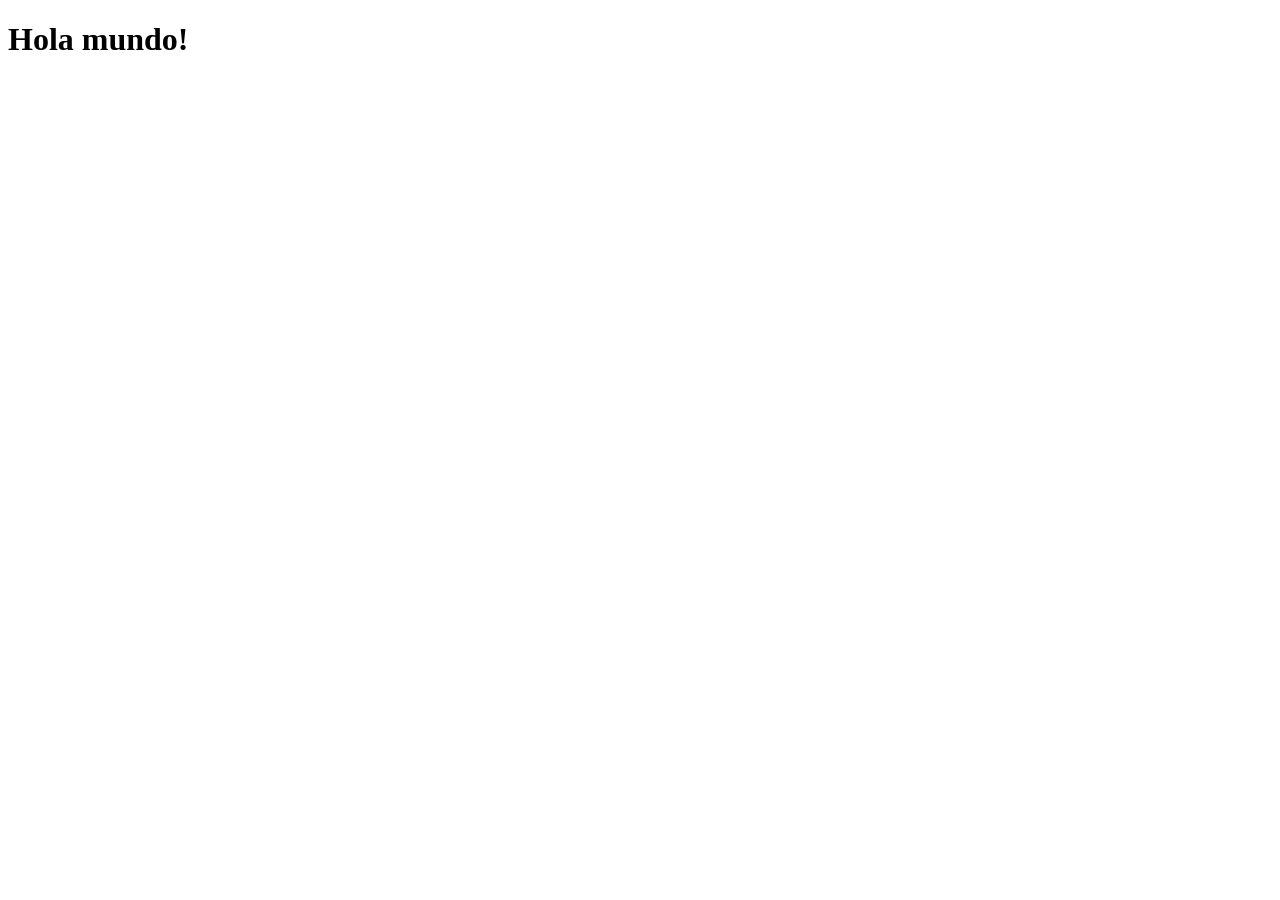
==== nuevo.html @ 325ea8ac "Creación de otra página y contenido" ====
<!DOCTYPE html>
<html lang="en">
<head>
    <meta charset="UTF-8">
    <meta name="viewport" content="width=device-width, initial-scale=1.0">
    <title>Otra página</title>
</head>
<body>
    <h1>Hola mundo!</h1>
</body>
</html>
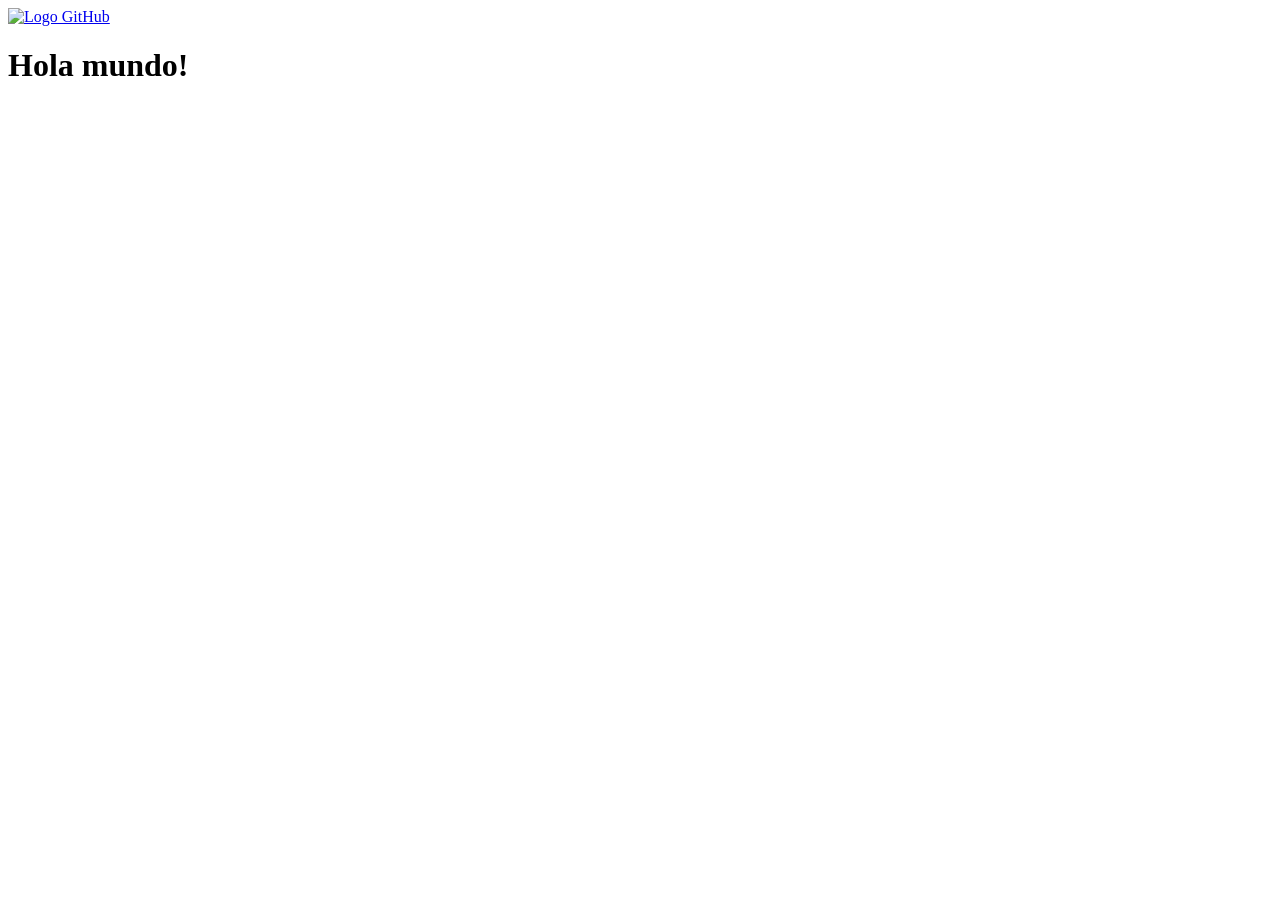
==== commit 20cd355c: "enlace img" ====
--- a/nuevo.html
+++ b/nuevo.html
@@ -6,6 +6,10 @@
     <title>Otra página</title>
 </head>
 <body>
+    <nav>
+        <a href="https://GITHUB.COM"><img width="200" src="https://cdn-icons-png.flaticon.com/256/25/25231.png" alt="Logo GitHub"></a>
+        
+    </nav>
     <h1>Hola mundo!</h1>
 </body>
 </html>
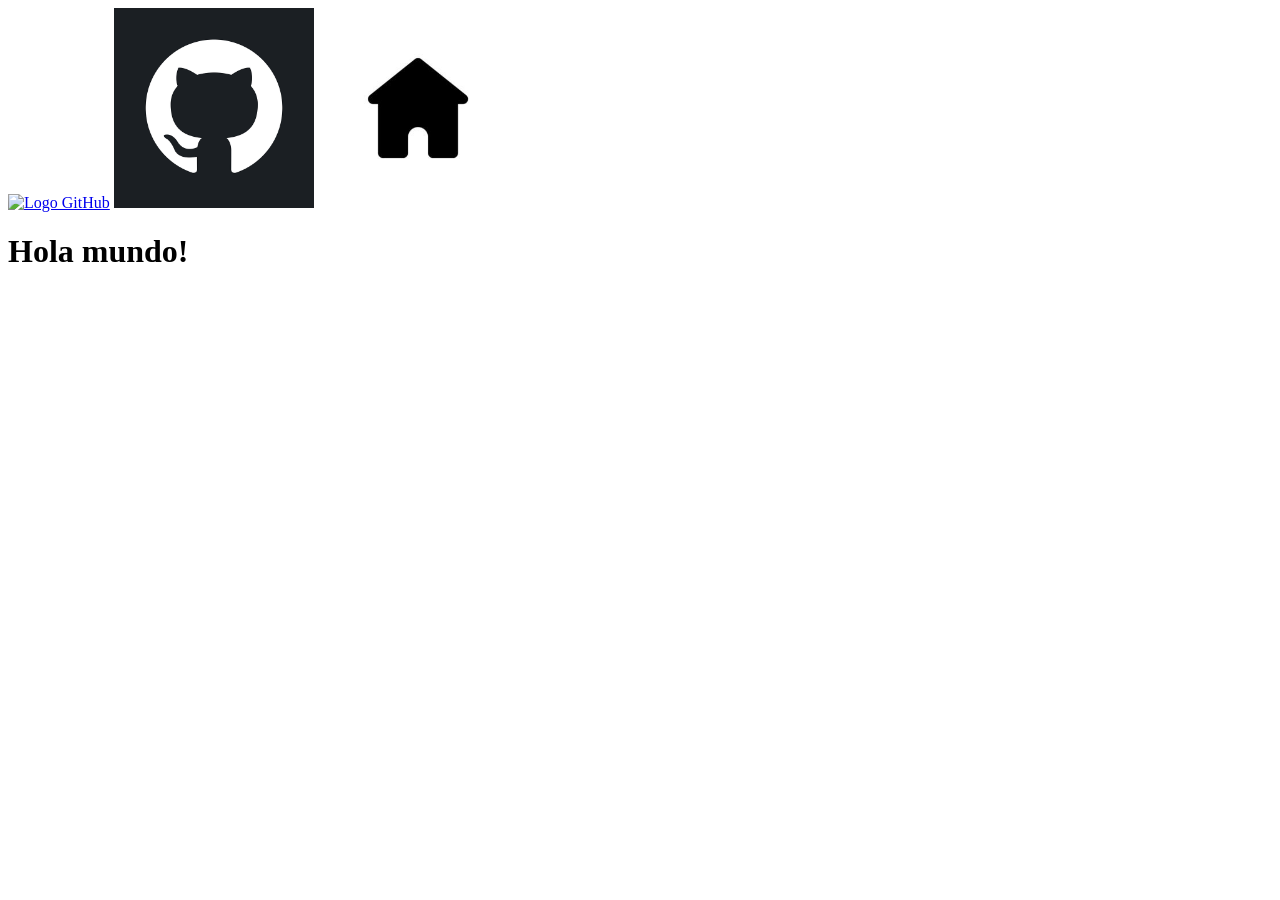
==== commit 987b7885: "links home + repo + github" ====
--- a/nuevo.html
+++ b/nuevo.html
@@ -8,7 +8,8 @@
 <body>
     <nav>
         <a href="https://GITHUB.COM"><img width="200" src="https://cdn-icons-png.flaticon.com/256/25/25231.png" alt="Logo GitHub"></a>
-        
+        <a href="https://github.com/mora-larrigaudiere-c"><img width="200" src="recursos/img/github-logo.webp" alt="Repositorio"></a>
+        <a href="index.html"><img width="200" src="recursos/img/home.jpg" alt="Home"></a>            
     </nav>
     <h1>Hola mundo!</h1>
 </body>
